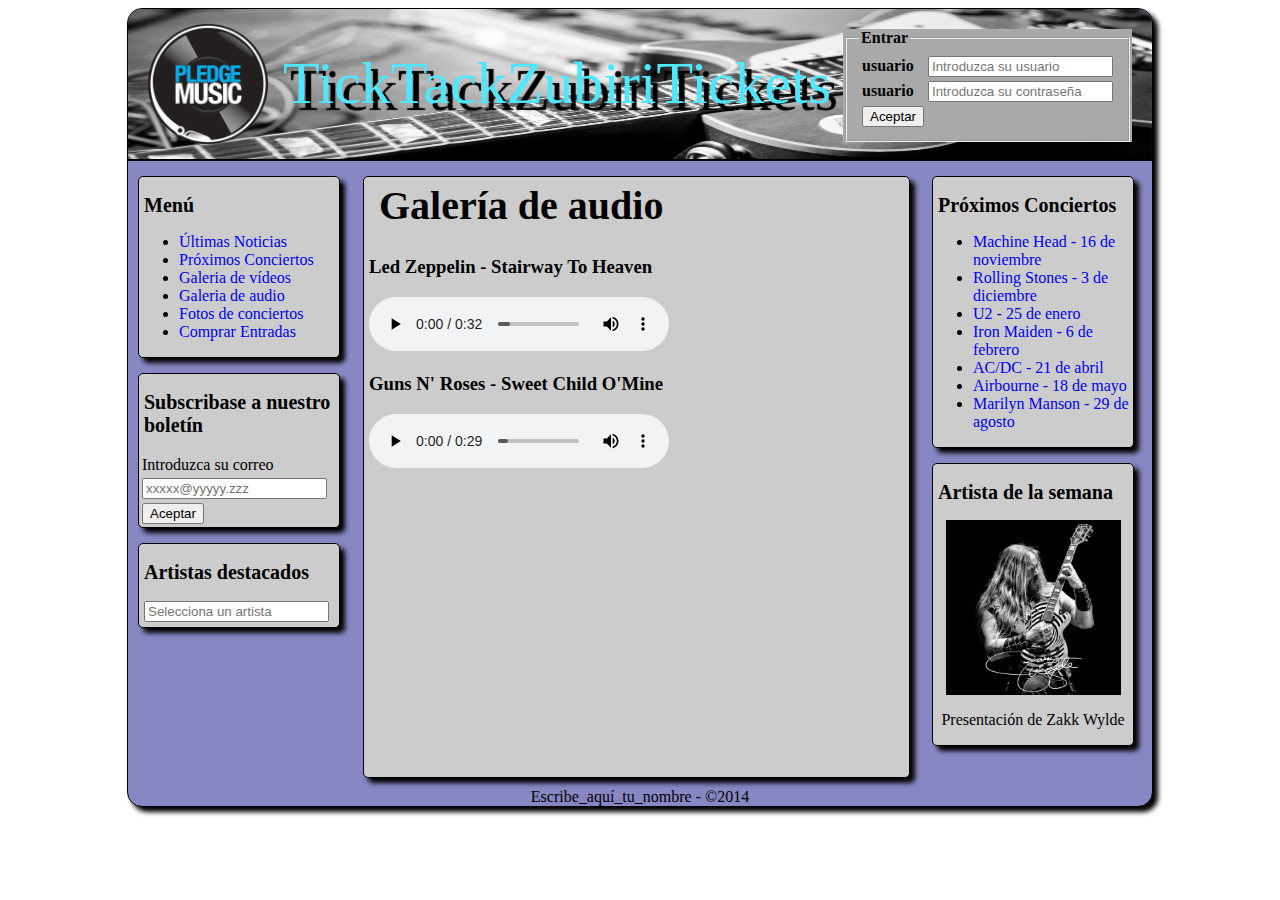
==== images/audio.html @ 3ea63204 "de inicio" ====
<!DOCTYPE html>
<html>
<head>
<meta http-equiv="Content-Type" content="text/html; charset=UTF-8"/>
<link href="estilosticktack.css" rel="stylesheet" type="text/css">
</head>
<body>
  <div id="contenedor">
    <div id="cabecera">
      <div id="logo"></div>
      <div id="titulo">TickTackZubiriTickets</div>
      <div id="login">
        <form method="post" action="#">
          <fieldset>
            <legend>Entrar</legend>
          <table border="0">
            <tr>
              <td><label>usuario</label></td>
              <td><input type="text" name="user" placeholder="Introduzca su usuario"/></td>
            </tr>
            <tr>
              <td><label>usuario</label></td>
              <td><input type="password" name="pass" placeholder="Introduzca su contraseña"/></td>
            </tr>
            <tr>
              <td><input type="submit" name="submit" value="Aceptar"/></td>
            </tr>
          </table>
          </fieldset>
        </form>
      </div>
      
    </div><!--cabecera -->
    
    <div id="cuerpo">
      <div id="bloqueizquierda">
        <div class="caja">
          <h2>Menú</h2>
          <ul>
            <li><a href="index.html">Últimas Noticias</a></li>
            <li><a href="gigs.html">Próximos Conciertos</a></li>
            <li><a href="video.html">Galeria de vídeos</a></li>
            <li><a href="audio.html">Galeria de audio</a></li>
            <li><a href="gallery.html">Fotos de conciertos</a></li>
            <li><a href="buy.html">Comprar Entradas</a></li>
          </ul>
        </div>
        
        <div class="caja">
          <h2>Subscribase a nuestro boletín</h2>
          <form method="post" action="#">
            <table border=0>
              <tr><td><label>Introduzca su correo</label></td></tr>
              <tr><td><input type="email" name="email" placeholder="xxxxx@yyyyy.zzz"/></td></tr>
              <tr><td><input type="submit" name="newsletter" value="Aceptar"/></td></tr>
            </table>
          </form>
        </div>
      
      
        <div class="caja">
          <h2>Artistas destacados</h2>
          <input id="artistaselec" list="artists" placeholder="Selecciona un artista">
          <datalist id="artistas">
            <option value="Pantera"/>
            <option value="Machine Head"/>
            <option value="Metallica"/>
            <option value="Black Label Society"/>
            <option value="Slipknot"/>
            <option value="Black Sabbath"/>
          </datalist>
        </div>  
      
      </div><!--Bloque izquierda-->
      
      <div id="bloquecentro">
        <h1>Galería de audio</h1>
        <h3>Led Zeppelin - Stairway To Heaven</h3>
        <audio controls>
            <source src="tickets/audio/stairway.mp3" type="audio/mp3"/>
        </audio>
        <h3>Guns N' Roses - Sweet Child O'Mine</h3>
        <audio width="535" controls>
            <source src="tickets/audio/child.mp3" type="audio/mp3"/>
        </audio>
      </div><!--bloque centro-->
      <div id="bloquederecha">
        <div class="caja">
          <h2>Próximos Conciertos</h2>
          <ul>
            <li><a href="#">Machine Head - 16 de noviembre</a></li>
            <li><a href="#">Rolling Stones - 3 de diciembre</a></li>
            <li><a href="#">U2 - 25 de enero</a></li>
            <li><a href="#">Iron Maiden - 6 de febrero</a></li>
            <li><a href="#">AC/DC - 21 de abril</a></li>
            <li><a href="#">Airbourne - 18 de mayo</a></li>
            <li><a href="#">Marilyn Manson - 29 de agosto</a></li>
          </ul>
        </div>
        
        <div class="caja">
          <h2>Artista de la semana</h2>
          <div id="artistasemana"></div>
          <p id="artistasemtexto">Presentación de Zakk Wylde</p>
        </div>
      </div><!--bloquederecha-->
    </div><!--fin cuerpo-->
    <div id="pie">Escribe_aquí_tu_nombre - &copy;2014</div>
  </div><!--contenedor-->
</body>
</html>
---- images/estilosticktack.css ----
@charset "utf-8";

#contenedor {
	width:1024px;
	border:1px solid black;
	border-radius: 15px;
	margin: auto;
	background-color: #8787c4;
	box-shadow: 5px 5px 5px black;
}
#cabecera {
	width:1024px;
	border-radius:15px 15px 0px 0px;
	height:150px;
	background-image:url("banner.jpg");
	background-size:1024px 150px;
	border-bottom:2px solid black;
}	

#logo {
	float:left;
	width:120px;
	height:120px;
	background-image:url("logo.png");
	background-size:120px 120px;
	margin-left:20px;
	margin-top:15px;
}

#titulo {
	float:left;
	font-family:musicfont;
	font-size:60px;
	font-weight:300;
	margin-top:40px;
	margin-left:15px;
	color:#4ee7fd;
	text-shadow:7px 7px 1px black;
}
#login {
	float:right;
	margin-top:20px;
	margin-right:20px;
	color: black;
	font-weight:bold;
	background-color:#a9a9a9;
}
@font-face{
	font-family: arial musicfont;
	src: url("../fonts/giftwrap.ttf");
}

#bloqueizquierda{
	float:left;
	width:220px;
	margin-left:10px;

}

.caja{
	width:200px;
	border-radius:5px;
	border:1px solid black;
	box-shadow:5px 5px 5px black;
	margin-top:15px;
	background-color:#cccccc;
}

#bloquederecha{
	float:right;
	width:200px;
	background:10px;
	margin-right:20px;
}

#bloquecentro{
	float:left;
	width:540px;
	border:1px solid black;
	border-radius:5px;
	box-shadow:5px 5px 5px black;
	margin-top:15px;
	margin-left:5px;
	padding-left:5px;
	background-color:#cccccc;
	min-height:600px;
}

#articulo{
	text-align:justify;
	margin:auto;
	width:535px;
	
}

#pie{
	clear:both;
	text-align: center;
	padding-top:10px;
}

h1{
	font-size:40px;
	margin-left:5px;
	font-family:musicfont;
	margin-top:5px;
	margin-left:10px;
}

h2{
	font-size:20px;
	margin-left:5px;
	font-family:musicfont;
}

#artistaselec{
	margin-bottom:5px;
	margin-left:5px;
}

a{
	text-decoration:none;
}

a:hover{
	text-decoration: underline;
	font-style:italic;
	color:black;
}

#artistasemana{
	width:175px;
	height:175px;
	background-image:url("zakk.jpg");
	background-size:175px 175px;
	margin:auto;
}

#artistasemtexto{
	text-align:center;
}

#fotos {
	-webkit-column-count:3;
	-webkit-column-width:175px;
	-moz-column-count:3;
	-moz-column-width:175px;
	margin-left:12px;
	padding-left:12px;

}
#pic1, #pic2, #pic3, #pic4, #pic5, #pic6, #pic7, #pic8, #pic9 {
	width:150px;
	height:150px;
	background-size:150px 150px;
	margin-bottom:12px;
	
}

#pic1{
	background-image:url("dave.jpg");
}

#pic2{
	background-image:url("dimebag.jpg");
}

#pic3{
	background-image:url("jimmy.jpg");
}

#pic4{
	background-image:url("kerry.jpg");
}

#pic5{
	background-image:url("kirk.jpg");
}

#pic6{
	background-image:url("mick.jpg");
}

#pic7{
	background-image:url("rob.jpg");
}

#pic8{
	background-image:url("tony.jpg");
}

#pic9{
	background-image:url("zakk2.jpg");
}
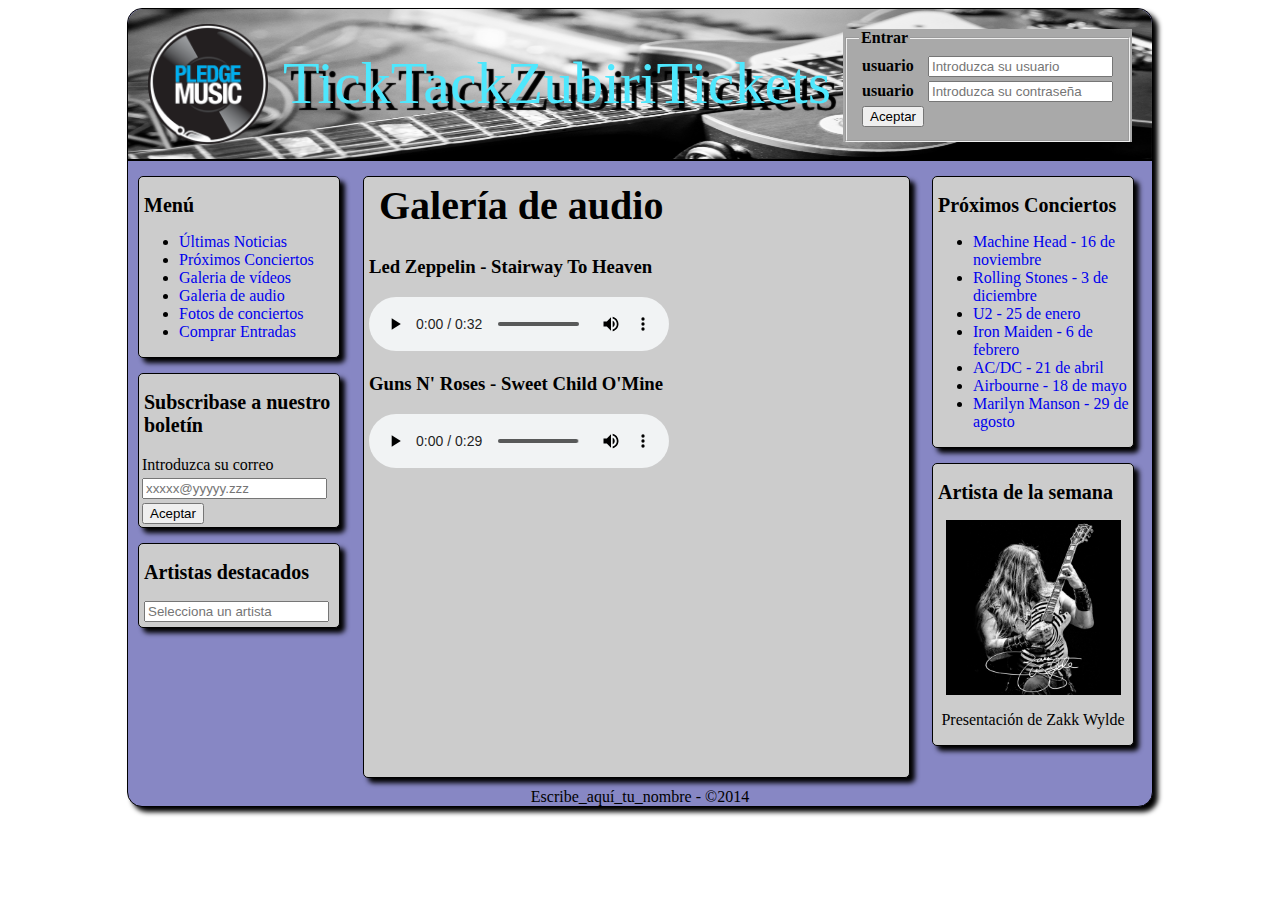
==== commit 3511ad42: "finalizado" ====
--- a/images/audio.html
+++ b/images/audio.html
@@ -60,7 +60,7 @@
       
         <div class="caja">
           <h2>Artistas destacados</h2>
-          <input id="artistaselec" list="artists" placeholder="Selecciona un artista">
+          <input id="artistaselec" list="artistas" placeholder="Selecciona un artista">
           <datalist id="artistas">
             <option value="Pantera"/>
             <option value="Machine Head"/>
--- a/images/estilosticktack.css
+++ b/images/estilosticktack.css
@@ -29,7 +29,7 @@
 
 #titulo {
 	float:left;
-	font-family:musicfont;
+	font-family:Forte;
 	font-size:60px;
 	font-weight:300;
 	margin-top:40px;
@@ -46,7 +46,7 @@
 	background-color:#a9a9a9;
 }
 @font-face{
-	font-family: arial musicfont;
+	font-family: Forte;
 	src: url("../fonts/giftwrap.ttf");
 }
 
@@ -102,7 +102,7 @@
 h1{
 	font-size:40px;
 	margin-left:5px;
-	font-family:musicfont;
+	font-family:Forte;
 	margin-top:5px;
 	margin-left:10px;
 }
@@ -110,7 +110,7 @@
 h2{
 	font-size:20px;
 	margin-left:5px;
-	font-family:musicfont;
+	font-family:Forte;
 }
 
 #artistaselec{
@@ -140,22 +140,22 @@
 	text-align:center;
 }
 
-#fotos {
-	-webkit-column-count:3;
-	-webkit-column-width:175px;
-	-moz-column-count:3;
-	-moz-column-width:175px;
-	margin-left:12px;
-	padding-left:12px;
+#fotos{
+		-webkit-column-count:3;
+		-webkit-column-width:160px;
+		-moz-column-count:3;
+		-moz-column-width:160px
+		margin-left:12px;
+		padding-left:12px;
+	}
 
-}
-#pic1, #pic2, #pic3, #pic4, #pic5, #pic6, #pic7, #pic8, #pic9 {
-	width:150px;
-	height:150px;
-	background-size:150px 150px;
-	margin-bottom:12px;
-	
-}
+#pic1, #pic2, #pic3, #pic4, #pic5, #pic6, #pic7, #pic8, #pic9{
+		width:140px;
+		height:140px;
+		background-size: 140px 140px;
+		margin-bottom: 12px;
+	}
+
 
 #pic1{
 	background-image:url("dave.jpg");
